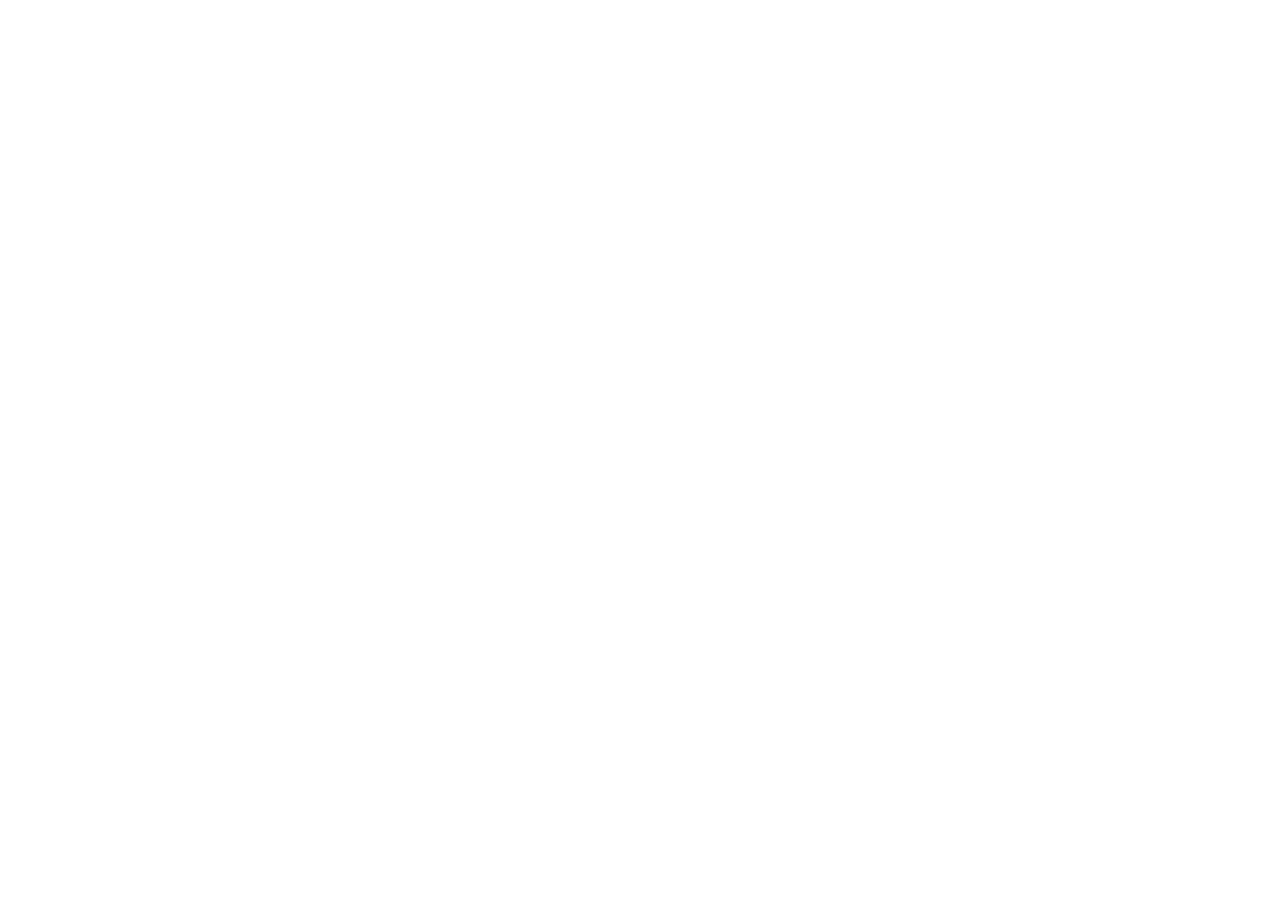
==== src/index.html @ a85b8e36 "initial commit" ====
<!doctype html>
<html lang="en">
<head>
  <meta charset="utf-8">
  <title>HelloWorld</title>
  <base href="/">

  <meta name="viewport" content="width=device-width, initial-scale=1">
  <link rel="icon" type="image/x-icon" href="favicon.ico">
</head>
<body>
  <app-root></app-root>
</body>
</html>
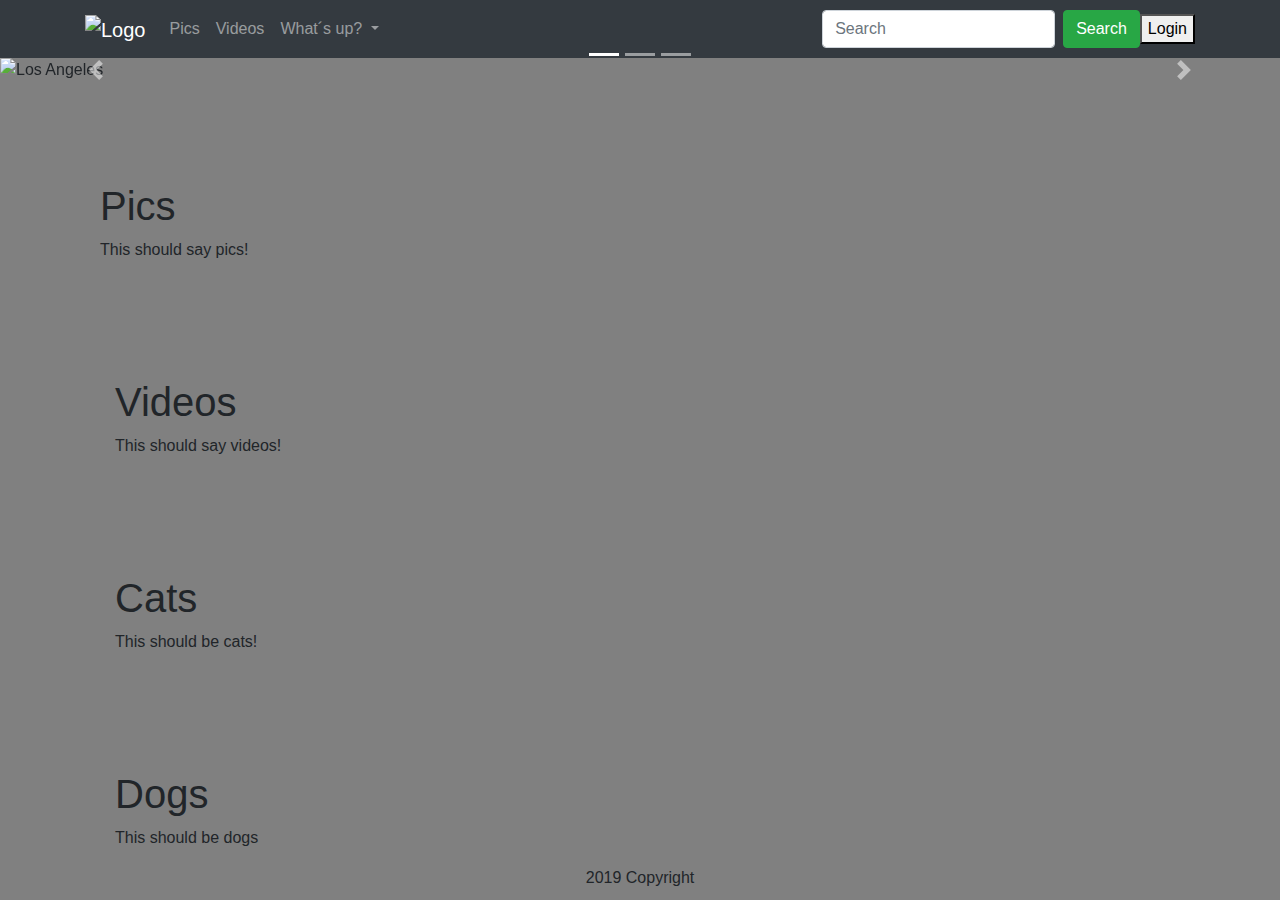
==== commit 4ed0a032: "working without pics" ====
--- a/src/index.html
+++ b/src/index.html
@@ -1,14 +1,170 @@
-<!doctype html>
+<!DOCTYPE html>
 <html lang="en">
 <head>
   <meta charset="utf-8">
-  <title>HelloWorld</title>
-  <base href="/">
-
   <meta name="viewport" content="width=device-width, initial-scale=1">
-  <link rel="icon" type="image/x-icon" href="favicon.ico">
+  <link rel="stylesheet" href="https://maxcdn.bootstrapcdn.com/bootstrap/4.3.1/css/bootstrap.min.css">
+  <script src="https://ajax.googleapis.com/ajax/libs/jquery/3.3.1/jquery.min.js"></script>
+  <script src="https://maxcdn.bootstrapcdn.com/bootstrap/4.3.1/js/bootstrap.min.js"></script>
+  <script type="text/javascript" src=":\Users\Raimond\.IdeaIC2018.2\config\scratches/main.js"></script>
+  <link rel="stylesheet" type="text/css"  href="C:\Users\Raimond\.IdeaIC2018.2\config\scratches/main.css">
 </head>
 <body>
-  <app-root></app-root>
+<style type="text/css">
+   body { background: gray; }
+</style>
+
+<nav class="navbar navbar-expand-sm bg-dark navbar-dark">
+  <div class="container">
+    <a class="navbar-brand" href="#">
+      <img src="C:\Users\Raimond\Desktop\home.jpg" alt="Logo" style="width:40px;">
+    </a>
+
+    <!-- To collapse in mobile-->
+    <button class="navbar-toggler" type="button" data-toggle="collapse" data-target="#navbarCollapse" aria-controls="navbarCollapse" aria-expanded="false" aria-label="Toggle navigation">
+      <span class="navbar-toggler-icon"></span>
+    </button>
+    <!-- To collapse in mobile-->
+
+    <div class="collapse navbar-collapse" id="navbarCollapse">
+
+      <!-- Links -->
+      <ul class="navbar-nav mr-auto">
+        <li class="nav-item">
+          <a class="nav-link" href="#Pics">Pics</a>
+        </li>
+        <li class="nav-item">
+          <a class="nav-link" href="#Videos">Videos</a>
+        </li>
+
+        <!-- Dropdown -->
+        <li class="nav-item dropdown">
+          <a class="nav-link dropdown-toggle" href="#" id="navbardrop" data-toggle="dropdown">
+            What´s up?
+          </a>
+          <div class="dropdown-menu">
+            <a class="dropdown-item" href="#Cats">Cats</a>
+            <a class="dropdown-item" href="#Dogs">Dogs</a>
+            <a class="dropdown-item" href="#Watermelon">Watermelon</a>
+          </div>
+
+        </li>
+
+      </ul>
+      <ul class="navbar-nav mr-left">
+        <form class="form-inline" action="/action_page.php">
+          <input class="form-control mr-sm-2" type="text" placeholder="Search">
+          <button class="btn btn-success" type="submit">Search</button>
+        </form>
+      </ul>
+
+      <ul class="navbar-nav mr-left">
+        <button  onclick="document.getElementById('id01').style.display='block'">Login</button>
+        <div id="id01" class="modal">
+  <span onclick="document.getElementById('id01').style.display='none'"
+        class="close" title="Close Modal">&times;</span>
+
+          <!-- Modal Content -->
+          <form class="modal-content animate" action="/action_page.php">
+            <div class="imgcontainer">
+              <img src="C:\Users\Raimond\Desktop\head.png" alt="Avatar" class="avatar">
+            </div>
+
+            <div class="container">
+              <label for="uname"><b>Username</b></label>
+              <input type="text" placeholder="Enter Username" name="uname" required>
+
+              <label for="psw"><b>Password</b></label>
+              <input type="password" placeholder="Enter Password" name="psw" required>
+
+              <button type="submit">Login</button>
+              <label>
+                <input type="checkbox" checked="checked" name="remember"> Remember me
+              </label>
+            </div>
+
+            <div class="container" style="background-color:#f1f1f1">
+              <button type="button" onclick="document.getElementById('id01').style.display='none'" class="cancelbtn">Cancel</button>
+              <span class="psw">Forgot <a href="#">password?</a></span>
+            </div>
+          </form>
+          <script>
+var modal = document.getElementById('id01');
+
+window.onclick = function(event) {
+    if (event.target == modal) {
+        modal.style.display = "none";
+    }
+}
+</script>
+        </div>
+      </ul>
+    </div>
+  </div>
+</nav>
+
+<div id="demo" class="carousel slide" data-ride="carousel">
+
+  <!-- Indicators -->
+  <ul class="carousel-indicators">
+    <li data-target="#demo" data-slide-to="0" class="active"></li>
+    <li data-target="#demo" data-slide-to="1"></li>
+    <li data-target="#demo" data-slide-to="2"></li>
+  </ul>
+
+  <!-- The slideshow -->
+  <div class="carousel-inner">
+    <div class="carousel-item active">
+      <img src="C:\Users\Raimond\Desktop\head.jpg" alt="Los Angeles">
+    </div>
+
+  </div>
+
+  <!-- Left and right controls -->
+  <a class="carousel-control-prev" href="#demo" data-slide="prev">
+    <span class="carousel-control-prev-icon"></span>
+  </a>
+  <a class="carousel-control-next" href="#demo" data-slide="next">
+    <span class="carousel-control-next-icon"></span>
+  </a>
+
+</div>
+
+</div>
+<div class="container" style="padding-top:100px">
+  <div id="Pics" class="container-fluid">
+    <h1>Pics</h1>
+    <p>This should say pics!</p>
+  </div>
+
+  <div class="container" style="padding-top:100px;">
+    <div id="Videos" class="container-fluid">
+      <h1>Videos</h1>
+      <p>This should say videos!</p>
+    </div>
+  </div>
+  <div class="container" style="padding-top:100px;">
+    <div id="Cats" class="container-fluid">
+      <h1>Cats</h1>
+      <p>This should be cats!</p>
+    </div>
+  </div>
+  <div class="container" style="padding-top:100px;">
+    <div id="Dogs" class="container-fluid">
+      <h1>Dogs</h1>
+      <p>This should be dogs</p>
+    </div>
+  </div>
+
+
+</div>
+
+<footer class="page-footer black">
+  <div class="footer-copyright text-center">2019 Copyright
+  </div>
+
+</footer>
+
 </body>
+
 </html>
